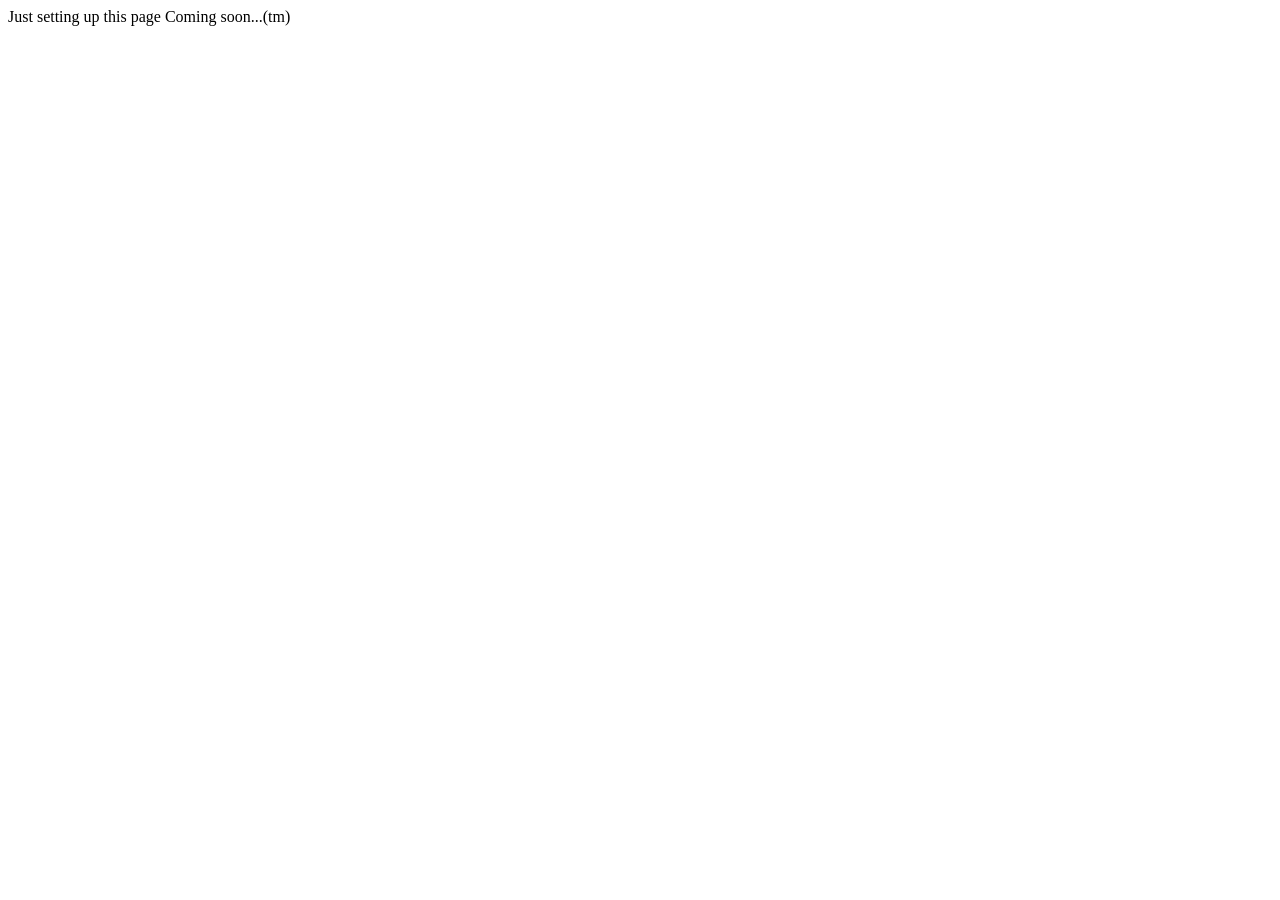
==== Full-CV/index.html @ 0c914817 "adding html page." ====
<!DOCTYPE html>
<html lang="en">
    <head>
        <title>David Mitchell's Full CV</title>
            <link href="css/styles.css" rel="stylesheet" type="text/css">
            <link rel="icon" type="image/x-icon" href="images/favicon.ico">
            <meta name="viewport" content="width=device-width,intitial-scale=1.0">
            <meta charset="utf-8">
    </head>
    <body>
        Just setting up this page
        Coming soon...(tm)
    </body>
</html>
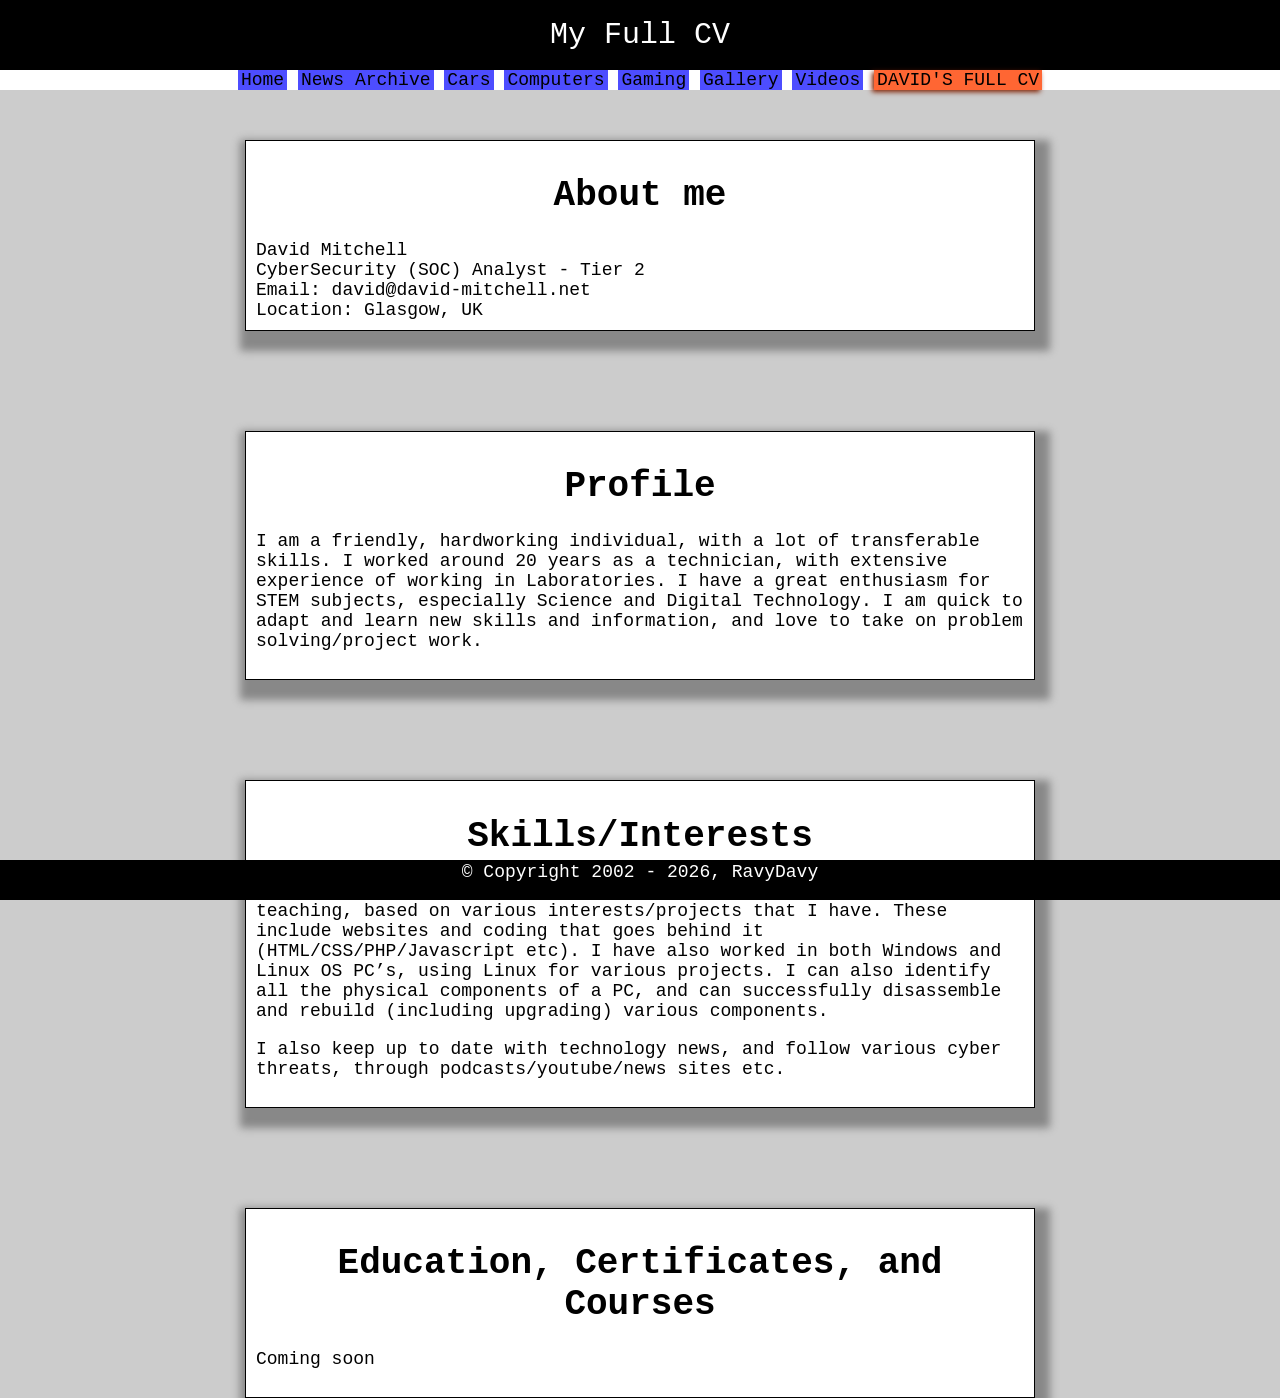
==== commit 5ede387f: "adding content and layout" ====
--- a/Full-CV/index.html
+++ b/Full-CV/index.html
@@ -2,13 +2,51 @@
 <html lang="en">
     <head>
         <title>David Mitchell's Full CV</title>
-            <link href="css/styles.css" rel="stylesheet" type="text/css">
-            <link rel="icon" type="image/x-icon" href="images/favicon.ico">
+            <link href="../css/styles.css" rel="stylesheet" type="text/css">
+            <link rel="icon" type="image/x-icon" href="../images/favicon-16x16.png">
             <meta name="viewport" content="width=device-width,intitial-scale=1.0">
             <meta charset="utf-8">
     </head>
     <body>
-        Just setting up this page
-        Coming soon...(tm)
+        <div class="logo">
+            <p>RavyDavy.co.uk</p>
+        </div>
+        <div class="header">
+            My Full CV
+        </div>
+        <div class="navbar">
+            <a href="#">Home</a>
+            <a href="#">News Archive</a>
+            <a href="#">Cars</a>
+            <a href="#">Computers</a>
+            <a href="#">Gaming</a>
+            <a href="#">Gallery</a>
+            <a href="#">Videos</a>
+            <a href class="current"="#" title="You Are Here!">David's Full CV</a>
+        </div>
+        <br><br>
+        <div class="content">
+            <h1>About me</h1>
+            David Mitchell <br>
+            CyberSecurity (SOC) Analyst - Tier 2 <br>
+            Email: david@david-mitchell.net <br>
+            Location: Glasgow, UK
+        </div>
+        <div class="content">
+            <h1>Profile</h1>
+            <p>I am a friendly, hardworking individual, with a lot of transferable skills. I worked around 20 years as a technician, with extensive experience of working in Laboratories. I have a great enthusiasm for STEM subjects, especially Science and Digital Technology. I am quick to adapt and learn new skills and information, and love to take on problem solving/project work.</p>
+        </div>
+        <div class="content">
+            <h1>Skills/Interests</h1>
+            <p>I have a range of skills I have picked up over the years by self-teaching, based on various interests/projects that I have.  These include websites and coding that goes behind it (HTML/CSS/PHP/Javascript etc).  I have also worked in both Windows and Linux OS PC’s, using Linux for various projects.  I can also identify all the physical components of a PC, and can successfully disassemble and rebuild (including upgrading) various components.</p>
+            <p>I also keep up to date with technology news, and follow various cyber threats, through podcasts/youtube/news sites etc.</p>
+        </div>
+        <div class="content">
+            <h1>Education, Certificates, and Courses</h1>
+            <p>Coming soon</p>
+        </div>
+        <div class="footer">
+            &copy; Copyright 2002 - <span id="copyright"><script>document.getElementById('copyright').appendChild(document.createTextNode(new Date().getFullYear()))</script></span>, RavyDavy
+        </div>
     </body>
 </html>
--- a/css/styles.css
+++ b/css/styles.css
@@ -0,0 +1,125 @@
+html, body	{
+	background-color: #cccccc;
+	color: #000000;
+	font-family: "Courier New", Courier, monospace;
+    font-size: 18px;
+	margin: 0px;
+	height: 120%;
+	padding: 0px;
+}
+
+h1	{
+	color: #000000;
+	text-align: center;
+	
+}
+
+a {
+	background-color: #4d4dff;
+	color: black;
+	padding: 0px 3px;
+	text-decoration: none; 
+
+}
+
+.current {
+	background-color: #ff6633;
+	box-shadow: -2px 2px 5px #802000;
+	color: black;
+	padding: 0px 3px;
+	text-transform: uppercase;
+}
+
+a:hover {
+	background-color: #555555;
+	box-shadow: -2px 2px 5px #802000;
+	color: white;
+	padding: 0px 3px;
+	text-transform: uppercase;
+}
+.logo	{
+	position: absolute;
+    top: 0;
+    right: 2%;
+	color: white;
+}
+
+
+.header	{
+	background: #000000;
+	color: #ffffff;
+	border: 0px solid #CCC;
+	width: 100%;
+    position: fixed;
+    top: 0;
+/*	height: 70px; */
+	line-height: 70px;
+	margin: 0px auto;
+	font-size: 30px;
+	text-align: center;
+
+}
+
+.footer	{
+	background: #000000;
+	color: #ffffff;
+	border: 0px solid #CCC;
+	width: 100%;
+	height: 40px; 
+	margin: 0px auto;
+	position: fixed; 
+    bottom: 0;  
+/*	left: 0px; */
+/*	right: 0px; */
+	text-align: center;
+	line-height: 25px;
+	vertical-align: middle;
+}
+
+.leftbar {
+	background: #000000;
+	border: 0px solid #ccc;
+	width: 10%;
+	position: absolute;
+	left: 0;
+	top: 300;
+}
+
+.navbar	{
+	background: #ffffff;
+	border: 0px;
+	width: 100%;
+	margin: 0px auto;
+	position: fixed;
+	top: 70px;
+	vertical-align: middle;
+	color: black;
+	text-align: center;
+}
+
+.subnavbar {
+	background: #ffffff;
+	border: 0px;
+	width: 100%;
+	margin: 0px auto;
+	position: absolute;
+	top: 100px;
+	vertical-align: middle;
+	color: black;
+	text-align: center;
+}
+
+.content {
+	background: #ffffff;
+	width: 60%;
+	margin: 100px auto;
+	border:1px solid;
+	padding: 10px;
+	box-shadow: 5px 10px 8px 10px #888888;
+}
+
+.added {
+	font-size: 12px;
+	text-align: right;
+	
+}
